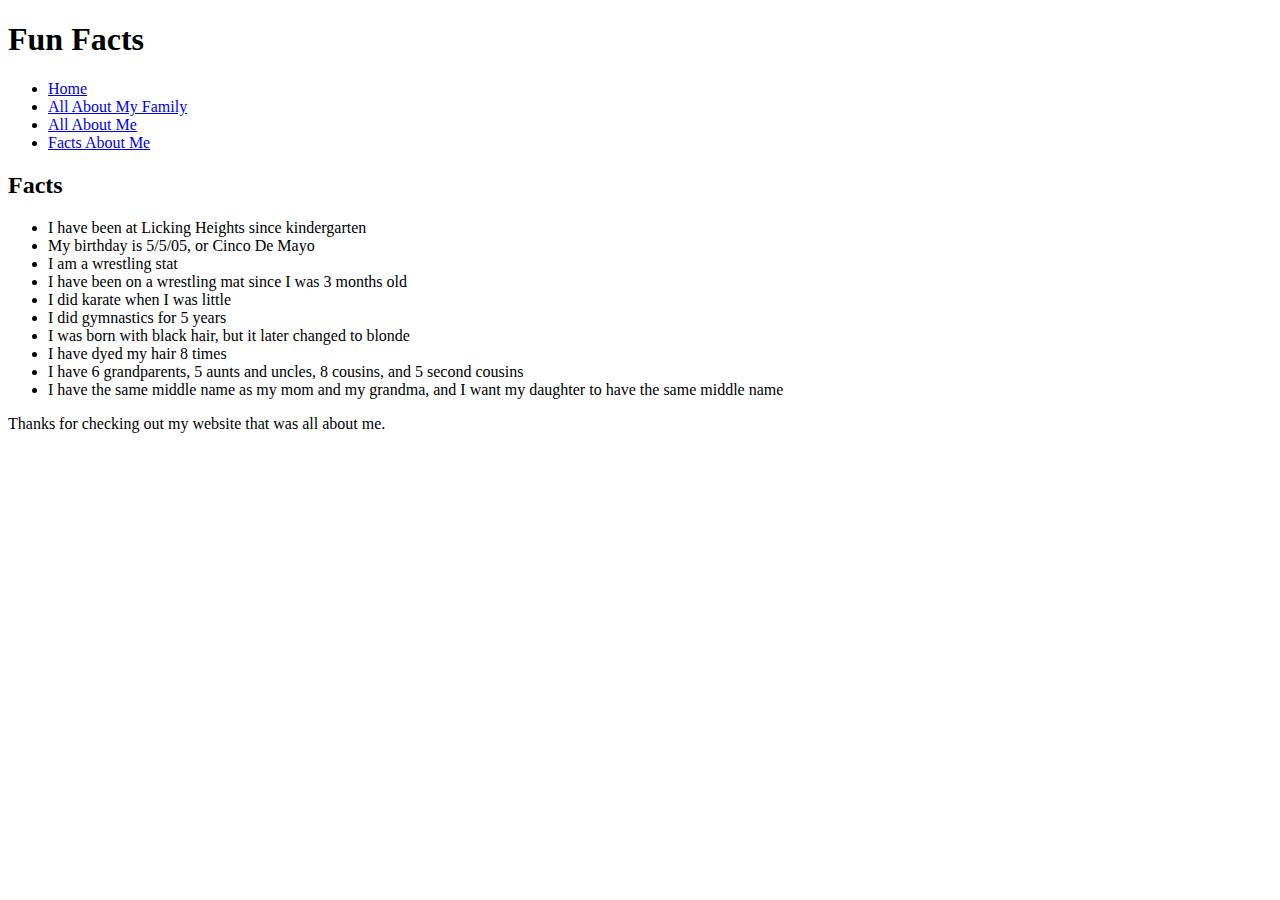
==== facts.html @ fe3bd599 "I made changes" ====
<!DOCTYPE html>
<html lang="en" dir="ltr"
<head>
  <meta charset="utf-8">
  <meta name="description" content="This webpage includes fun facts about me.">
  <meta name="keywords" content="facts about me">
  <meta name="author" content="Taylor Petereit">
  <meta name="viewport" content="width=device-width, initial-scale=1.0">

  <title>Facts About Me</title>
  </head>
    <body>
      <header>
        <h1>Fun Facts</h1>
      <nav>
        <ul>
          <li><a href="index.html">Home</a></li>
          <li><a href="family.html">All About My Family</a></li>
          <li><a href="me.html">All About Me</a></li>
          <li><a href="#">Facts About Me</a></li>
        </ul>
      </nav>
    </header>
    <main>
      <body>
        <h2>Facts</h2>
        <ul>
          <li>I have been at Licking Heights since kindergarten</li>
          <li>My birthday is 5/5/05, or Cinco De Mayo</li>
          <li>I am a wrestling stat</li>
          <li>I have been on a wrestling mat since I was 3 months old</li>
          <li>I did karate when I was little</li>
          <li>I did gymnastics for 5 years</li>
          <li>I was born with black hair, but it later changed to blonde</li>
          <li>I have dyed my hair 8 times</li>
          <li>I have 6 grandparents, 5 aunts and uncles, 8 cousins, and 5 second cousins</li>
          <li>I have the same middle name as my mom and my grandma, and I want my daughter to have the same middle name</li>
        </ul>
      </body>
    </main>
    <footer>Thanks for checking out my website that was all about me.</footer>
</html>
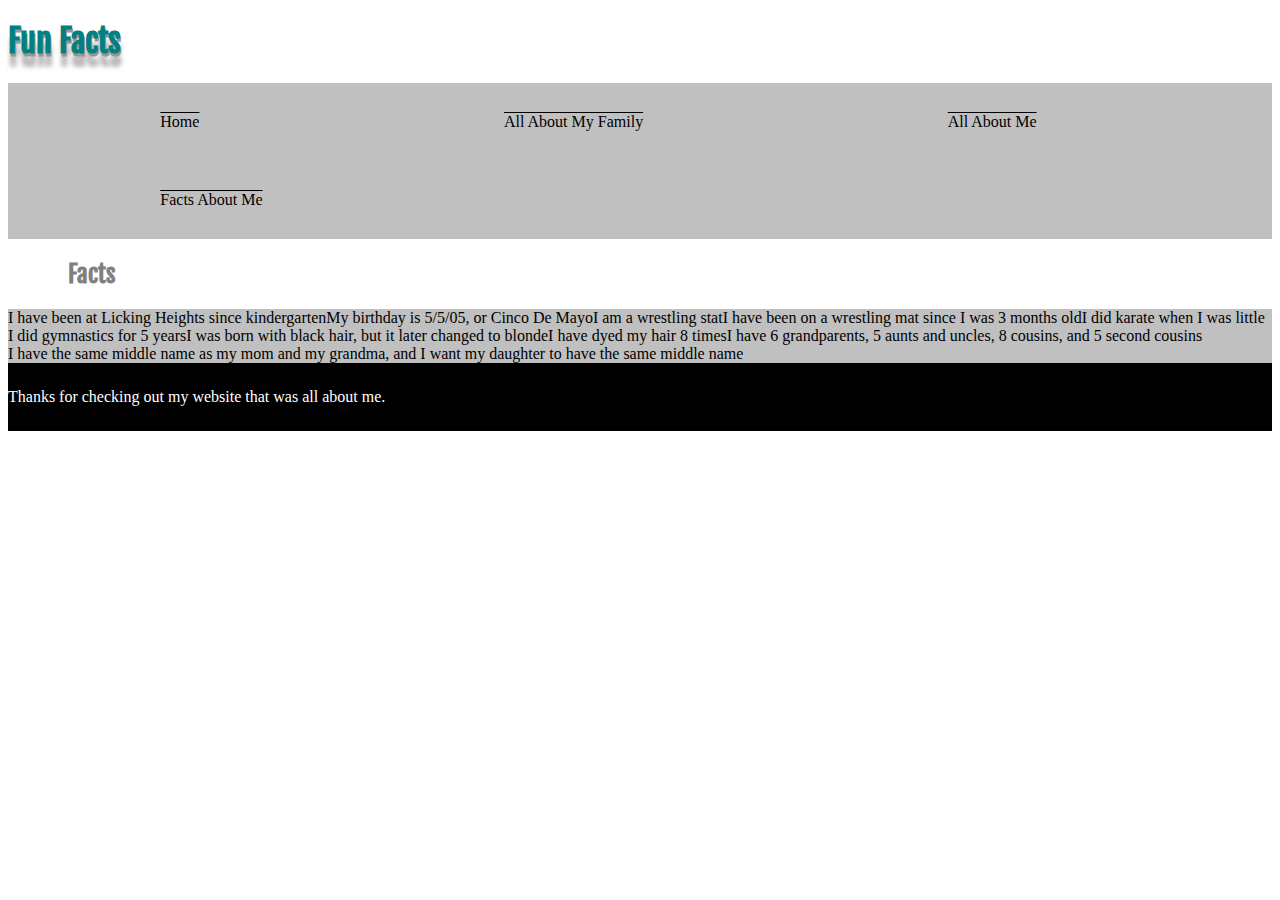
==== commit bf1e79fa: "i made more changes" ====
--- a/facts.html
+++ b/facts.html
@@ -1,11 +1,12 @@
 <!DOCTYPE html>
-<html lang="en" dir="ltr"
+<html lang="en" dir="ltr">
 <head>
   <meta charset="utf-8">
   <meta name="description" content="This webpage includes fun facts about me.">
   <meta name="keywords" content="facts about me">
   <meta name="author" content="Taylor Petereit">
   <meta name="viewport" content="width=device-width, initial-scale=1.0">
+  <link rel="stylesheet" href="style.css" type="text/css">
 
   <title>Facts About Me</title>
   </head>
--- a/style.css
+++ b/style.css
@@ -0,0 +1,154 @@
+@import url('https://fonts.googleapis.com/css?family=Dosis|Fjalla+One|Open+Sans+Condensed:300&display=swap');
+
+
+:root {
+  --paragraphText: 'Open Sans Condensed', sans-serif;
+  --headingText: 'Fjalla One', sans-serif;
+  --navigationText: 'Dosis', sans-serif;
+}
+
+
+
+h1 {
+  color: #008080;
+  font-family: var(--headingText);
+  text-shadow: 1px 3px 0 #969696, 1px 13px 5px #aba8a8, 13px -17px 5px rgba(206,89,55,0);
+}
+
+h2 {
+  color:#808080;
+  font-family: var(--headingText);
+  padding-left: 60px;
+}
+
+h3 {
+  color: #474747;
+  font-family: var(--headingText);
+  text-shadow: 5px 5px 2px #C0C0C0;
+  padding-left: 20px;
+}
+
+p {
+  font-family: var(--paragraphText);
+  color: #000000;
+  font-size: 22px;
+}
+
+img {
+  width: 45%;
+  height: 800px;
+  padding-bottom: 20px;
+  padding-top: 20px;
+  padding-left: 50px;
+  display: block;
+  margin-left: 400px;
+  margin-right: 300px;
+}
+
+ul {
+  list-style-type: none;
+  margin: 0;
+  padding: 0;
+  overflow: hidden;
+  background-color: #C0C0C0;
+}
+
+li {
+  float: left;
+}
+
+li a {
+  display: block;
+  color: #000000;
+  text-align: center;
+  padding: 30px 152.3px;
+  text-decoration: overline;
+}
+
+/* Change the link color to #111 (black) on hover */
+li a:hover {
+  background-color: #808080;
+}
+
+.active {
+  background-color: #000000;
+  color: #FFFFFF;
+}
+
+table, th, td {
+  border: 1px solid black;
+}
+
+table {
+  width: 100%;
+}
+
+th {
+height: 50px;
+background-color: #008080;
+color: #000000;
+}
+
+td {
+  height: 20px;
+  vertical-align: center;
+  padding left: 20px;
+}
+
+tr:nth-child(even) {background-color: #C0C0C0}
+
+caption {
+  color: #000000;
+  font-family: cursive;
+  height: 30px;
+}
+
+header {
+  grid-area: header;
+}
+
+main {
+  grid-area: main;
+}
+
+aside {
+  grid-area: aside;
+  color: teal;
+  background: #008080;
+}
+
+footer {
+  grid-area: footer;
+  background: #000000;
+  color: #FFFFFF;
+  padding-top: 25px;
+  padding-bottom: 25px;
+}
+
+section {
+  grid-area: section;
+}
+
+article {
+  grid-area: article;
+  font-family: var(--paragraphText)
+}
+
+figcaption {
+  font-family: var(--navigationText);
+  color: #000000;
+  padding-top: 20px;
+  padding-bottom: 20px;
+  padding-left: 700px;
+}
+
+ul la {
+  background: #808080;
+  color: #000000;
+  font-famliy: var(--paragraphText);
+  padding: 30px;
+}
+
+.p {
+  color: #FFFFFF;
+}
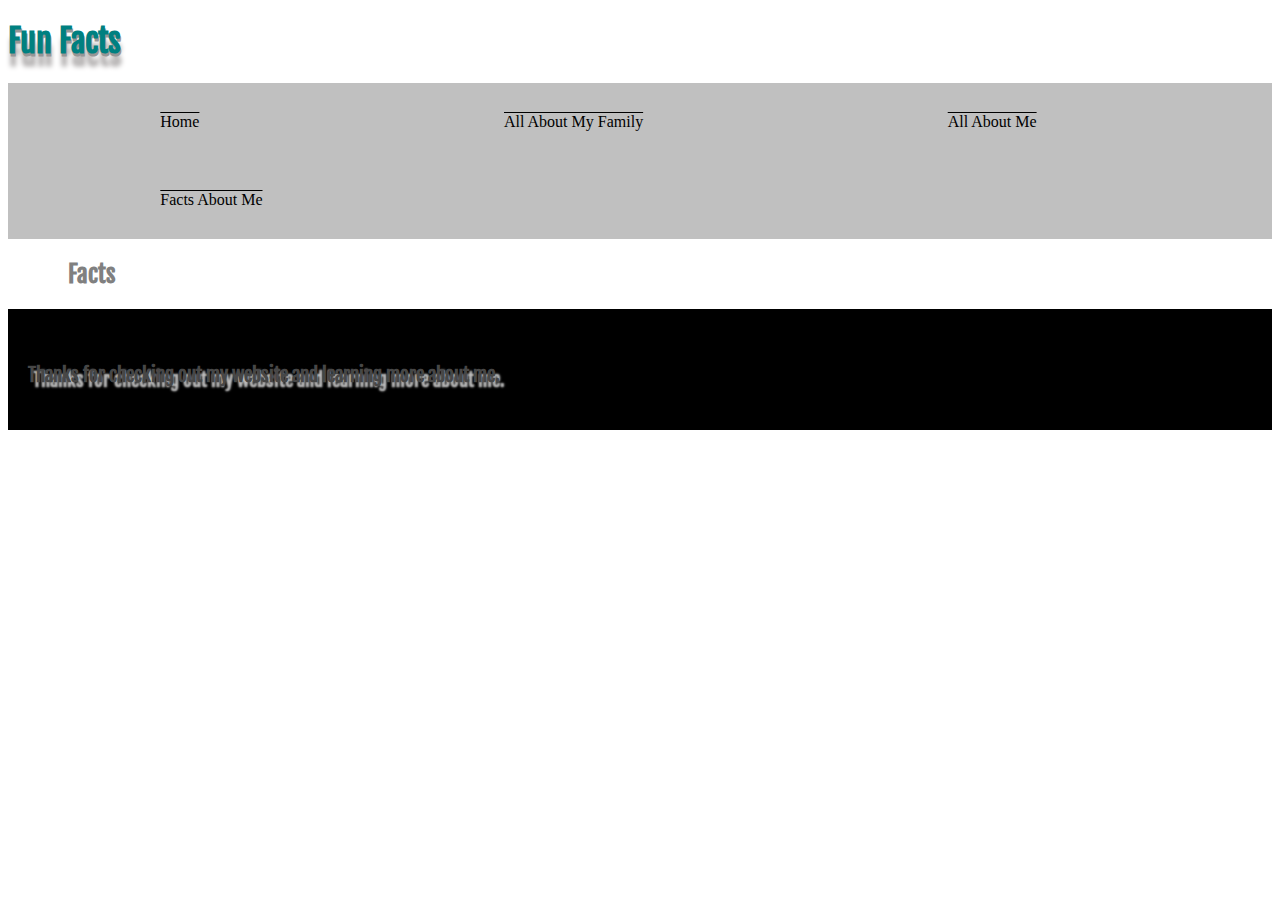
==== commit 789feaf4: "i fixed some of the stuff on facts page" ====
--- a/facts.html
+++ b/facts.html
@@ -25,8 +25,9 @@
     <main>
       <body>
         <h2>Facts</h2>
-        <ul>
-          <li>I have been at Licking Heights since kindergarten</li>
+
+        <ol>
+          <li>I have been at Licking Heights since preschool</li>
           <li>My birthday is 5/5/05, or Cinco De Mayo</li>
           <li>I am a wrestling stat</li>
           <li>I have been on a wrestling mat since I was 3 months old</li>
@@ -36,8 +37,11 @@
           <li>I have dyed my hair 8 times</li>
           <li>I have 6 grandparents, 5 aunts and uncles, 8 cousins, and 5 second cousins</li>
           <li>I have the same middle name as my mom and my grandma, and I want my daughter to have the same middle name</li>
-        </ul>
+        </ol>
+        
       </body>
     </main>
-    <footer>Thanks for checking out my website that was all about me.</footer>
+    <footer>
+    <h3>Thanks for checking out my website and learning more about me.</h3>
+  </footer>
 </html>
--- a/style.css
+++ b/style.css
@@ -1,3 +1,18 @@
+/*
+Changes that still need to be made
+- change link color in the footers
+- fix navigation on facts page
+- link facts on facts Page
+
+check with validation
+*/
+
+
+
+
+
+
+
 @import url('https://fonts.googleapis.com/css?family=Dosis|Fjalla+One|Open+Sans+Condensed:300&display=swap');
 
 
@@ -152,3 +167,7 @@
 .p {
   color: #FFFFFF;
 }
+
+.li {
+  float:none;
+}
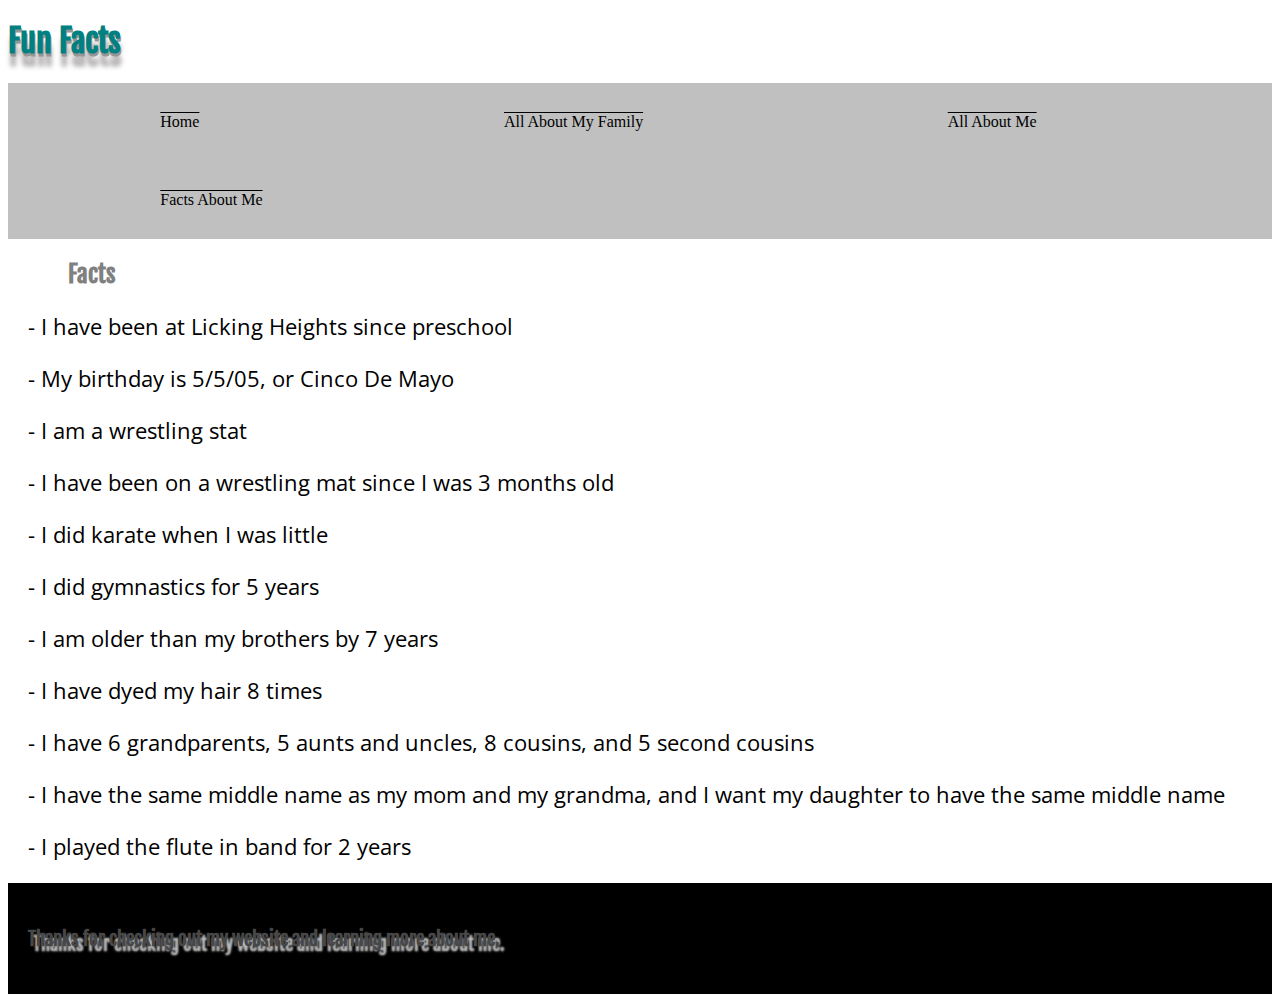
==== commit 89b8e544: "i made css changes to my webpages" ====
--- a/facts.html
+++ b/facts.html
@@ -26,19 +26,18 @@
       <body>
         <h2>Facts</h2>
 
-        <ol>
-          <li>I have been at Licking Heights since preschool</li>
-          <li>My birthday is 5/5/05, or Cinco De Mayo</li>
-          <li>I am a wrestling stat</li>
-          <li>I have been on a wrestling mat since I was 3 months old</li>
-          <li>I did karate when I was little</li>
-          <li>I did gymnastics for 5 years</li>
-          <li>I was born with black hair, but it later changed to blonde</li>
-          <li>I have dyed my hair 8 times</li>
-          <li>I have 6 grandparents, 5 aunts and uncles, 8 cousins, and 5 second cousins</li>
-          <li>I have the same middle name as my mom and my grandma, and I want my daughter to have the same middle name</li>
-        </ol>
-        
+        <p> - I have been at Licking Heights since preschool</p>
+        <p> - My birthday is 5/5/05, or Cinco De Mayo</p>
+        <p> - I am a wrestling stat</p>
+        <p> - I have been on a wrestling mat since I was 3 months old</p>
+        <p> - I did karate when I was little</p>
+        <p> - I did gymnastics for 5 years</p>
+        <p> - I am older than my brothers by 7 years</p>
+        <p> - I have dyed my hair 8 times</p>
+        <p> - I have 6 grandparents, 5 aunts and uncles, 8 cousins, and 5 second cousins</p>
+        <p> - I have the same middle name as my mom and my grandma, and I want my daughter to have the same middle name</p>
+        <p> - I played the flute in band for 2 years</p>
+
       </body>
     </main>
     <footer>
--- a/style.css
+++ b/style.css
@@ -6,12 +6,6 @@
 
 check with validation
 */
-
-
-
-
-
-
 
 @import url('https://fonts.googleapis.com/css?family=Dosis|Fjalla+One|Open+Sans+Condensed:300&display=swap');
 
@@ -43,10 +37,17 @@
   padding-left: 20px;
 }
 
+h4 {
+  color: #008080;
+  font-family: var(--navigationText);
+  padding-left: 15px;
+}
+
 p {
   font-family: var(--paragraphText);
   color: #000000;
   font-size: 22px;
+  padding-left: 20px;
 }
 
 img {
@@ -128,7 +129,6 @@
 
 aside {
   grid-area: aside;
-  color: teal;
   background: #008080;
 }
 
@@ -163,11 +163,3 @@
   font-famliy: var(--paragraphText);
   padding: 30px;
 }
-
-.p {
-  color: #FFFFFF;
-}
-
-.li {
-  float:none;
-}
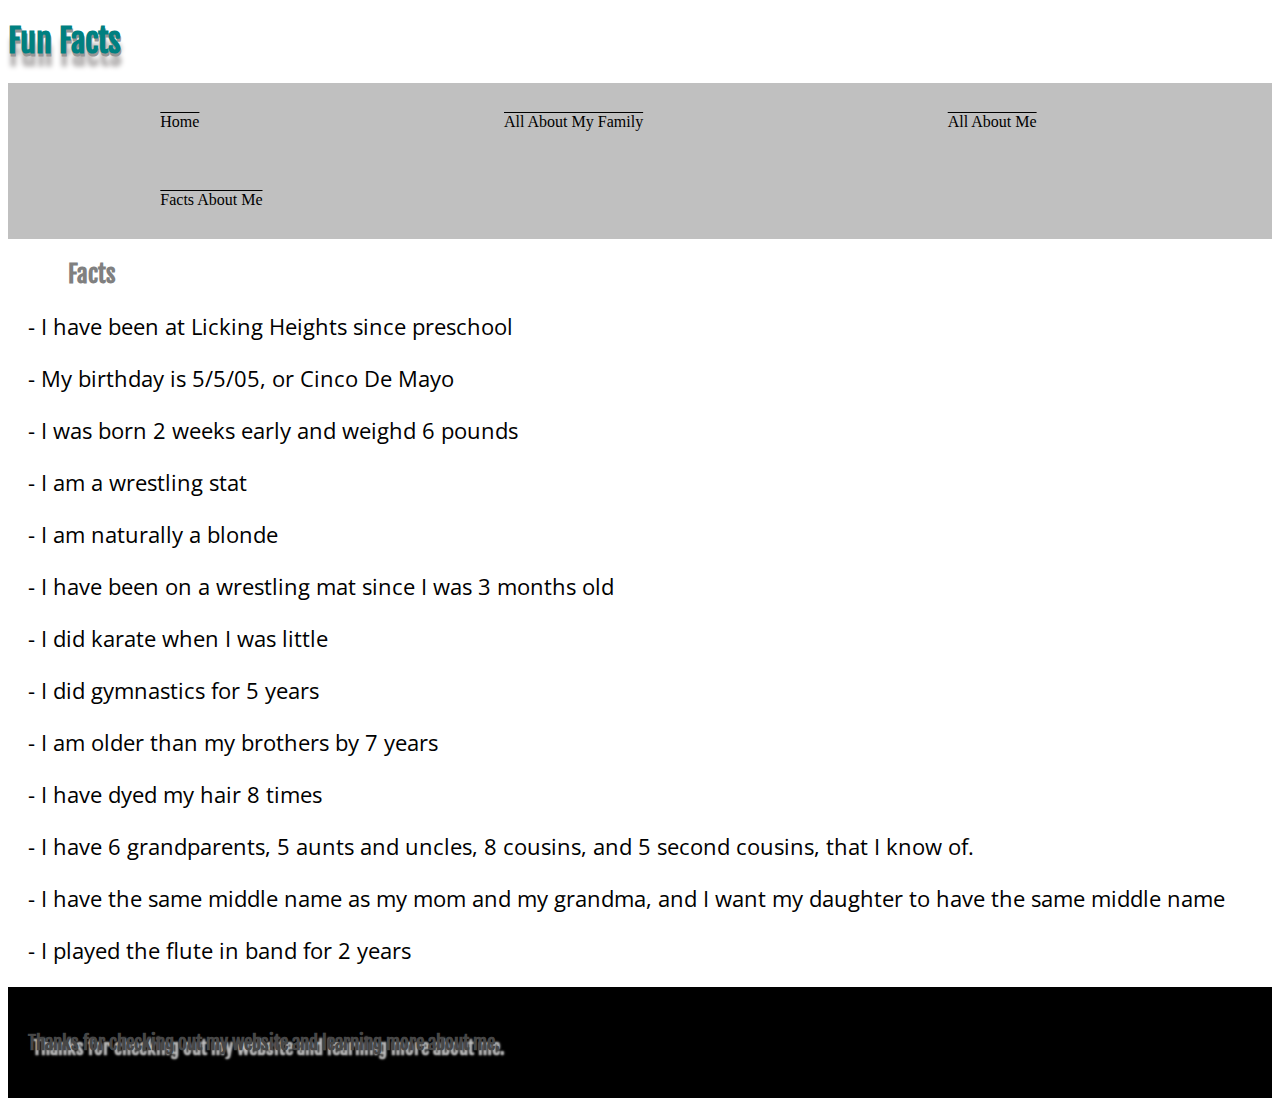
==== commit b5f26f0d: "I made changes" ====
--- a/facts.html
+++ b/facts.html
@@ -23,24 +23,26 @@
       </nav>
     </header>
     <main>
-      <body>
+
         <h2>Facts</h2>
 
         <p> - I have been at Licking Heights since preschool</p>
         <p> - My birthday is 5/5/05, or Cinco De Mayo</p>
+        <p> - I was born 2 weeks early and weighd 6 pounds</p>
         <p> - I am a wrestling stat</p>
+        <p> - I am naturally a blonde</p>
         <p> - I have been on a wrestling mat since I was 3 months old</p>
         <p> - I did karate when I was little</p>
         <p> - I did gymnastics for 5 years</p>
         <p> - I am older than my brothers by 7 years</p>
         <p> - I have dyed my hair 8 times</p>
-        <p> - I have 6 grandparents, 5 aunts and uncles, 8 cousins, and 5 second cousins</p>
+        <p> - I have 6 grandparents, 5 aunts and uncles, 8 cousins, and 5 second cousins, that I know of.</p>
         <p> - I have the same middle name as my mom and my grandma, and I want my daughter to have the same middle name</p>
         <p> - I played the flute in band for 2 years</p>
 
-      </body>
     </main>
+    </body>
     <footer>
-    <h3>Thanks for checking out my website and learning more about me.</h3>
-  </footer>
+      <h3>Thanks for checking out my website and learning more about me.</h3>
+    </footer>
 </html>
--- a/style.css
+++ b/style.css
@@ -1,12 +1,3 @@
-/*
-Changes that still need to be made
-- change link color in the footers
-- fix navigation on facts page
-- link facts on facts Page
-
-check with validation
-*/
-
 @import url('https://fonts.googleapis.com/css?family=Dosis|Fjalla+One|Open+Sans+Condensed:300&display=swap');
 
 
@@ -50,6 +41,7 @@
   padding-left: 20px;
 }
 
+
 img {
   width: 45%;
   height: 800px;
@@ -81,7 +73,6 @@
   text-decoration: overline;
 }
 
-/* Change the link color to #111 (black) on hover */
 li a:hover {
   background-color: #808080;
 }
@@ -108,10 +99,17 @@
 td {
   height: 20px;
   vertical-align: center;
-  padding left: 20px;
+  padding-left: 20px;
+  padding-right: 20px;
 }
 
-tr:nth-child(even) {background-color: #C0C0C0}
+tr:nth-child(even) {
+  background-color: #C0C0C0
+}
+
+.section1 {
+
+}
 
 caption {
   color: #000000;
@@ -130,6 +128,13 @@
 aside {
   grid-area: aside;
   background: #008080;
+  position: absolute;
+}
+
+.figure {
+  position: absolute;
+  top: 250px;
+  left: 250px;
 }
 
 footer {
@@ -163,3 +168,7 @@
   font-famliy: var(--paragraphText);
   padding: 30px;
 }
+
+.ahref {
+  color: #008080;
+}
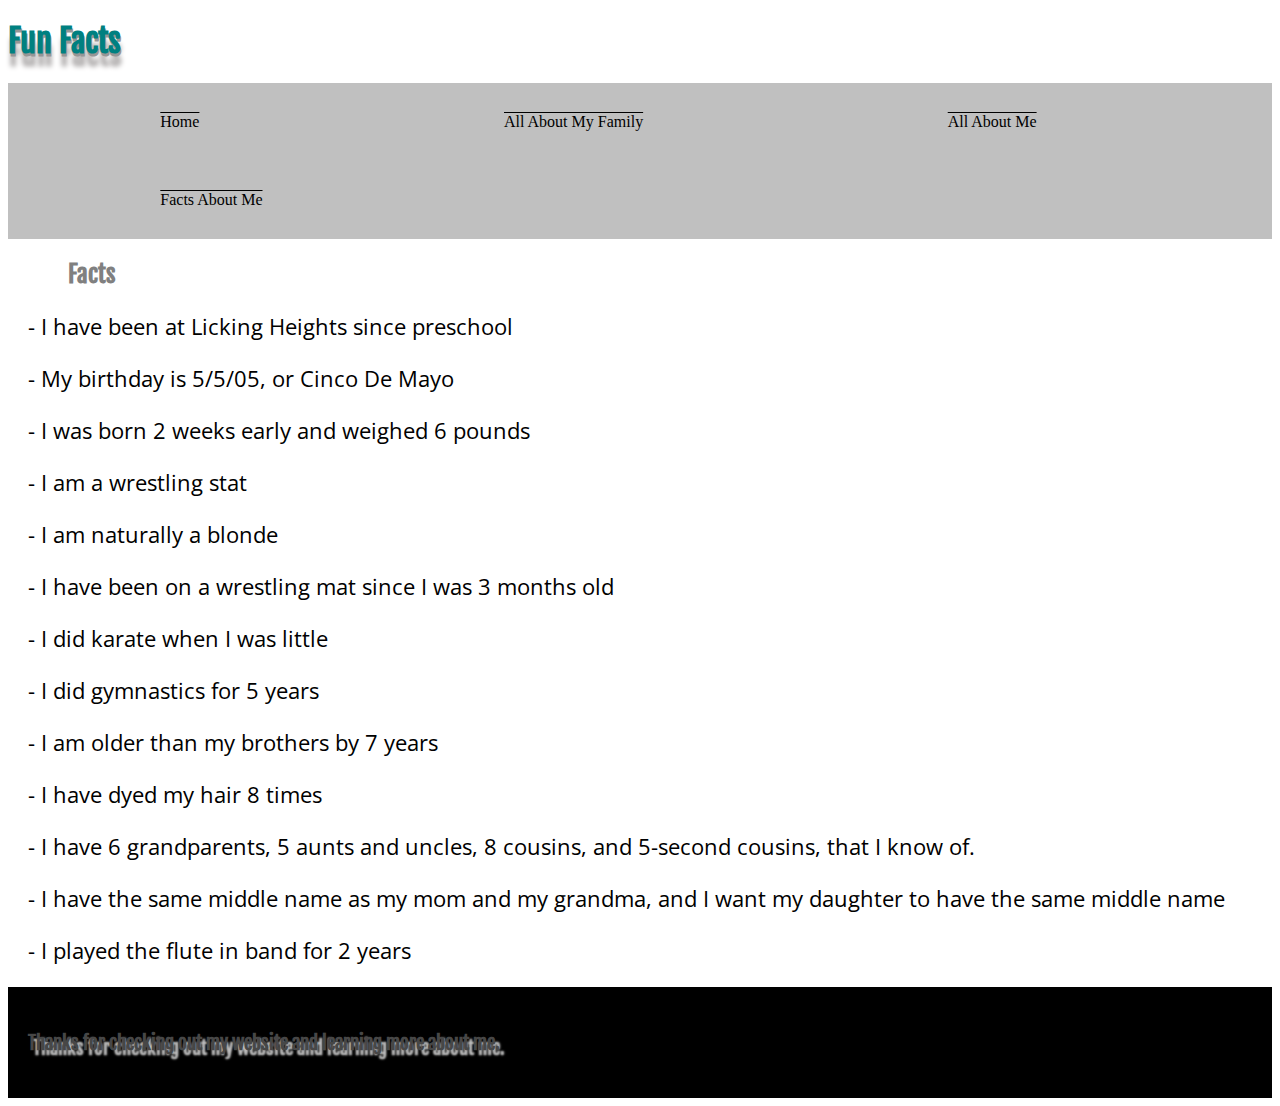
==== commit 1e96ffbe: "i madaea changes" ====
--- a/facts.html
+++ b/facts.html
@@ -28,7 +28,7 @@
 
         <p> - I have been at Licking Heights since preschool</p>
         <p> - My birthday is 5/5/05, or Cinco De Mayo</p>
-        <p> - I was born 2 weeks early and weighd 6 pounds</p>
+        <p> - I was born 2 weeks early and weighed 6 pounds</p>
         <p> - I am a wrestling stat</p>
         <p> - I am naturally a blonde</p>
         <p> - I have been on a wrestling mat since I was 3 months old</p>
@@ -36,13 +36,13 @@
         <p> - I did gymnastics for 5 years</p>
         <p> - I am older than my brothers by 7 years</p>
         <p> - I have dyed my hair 8 times</p>
-        <p> - I have 6 grandparents, 5 aunts and uncles, 8 cousins, and 5 second cousins, that I know of.</p>
+        <p> - I have 6 grandparents, 5 aunts and uncles, 8 cousins, and 5-second cousins, that I know of.</p>
         <p> - I have the same middle name as my mom and my grandma, and I want my daughter to have the same middle name</p>
         <p> - I played the flute in band for 2 years</p>
 
     </main>
-    </body>
     <footer>
       <h3>Thanks for checking out my website and learning more about me.</h3>
     </footer>
+    </body>
 </html>
--- a/style.css
+++ b/style.css
@@ -8,7 +8,7 @@
 }
 
 
-
+/* start of heading css */
 h1 {
   color: #008080;
   font-family: var(--headingText);
@@ -33,15 +33,19 @@
   font-family: var(--navigationText);
   padding-left: 15px;
 }
+/* end of heading css */
 
+/* start of paragraph css */
 p {
   font-family: var(--paragraphText);
   color: #000000;
   font-size: 22px;
   padding-left: 20px;
 }
+/* end of paragraph css */
 
 
+/* start of image css */
 img {
   width: 45%;
   height: 800px;
@@ -52,7 +56,10 @@
   margin-left: 400px;
   margin-right: 300px;
 }
+/* end of image css */
 
+
+/* start of navigation css */
 ul {
   list-style-type: none;
   margin: 0;
@@ -81,7 +88,10 @@
   background-color: #000000;
   color: #FFFFFF;
 }
+/* end of naavigation css */
 
+
+/* start of table css */
 table, th, td {
   border: 1px solid black;
 }
@@ -106,10 +116,8 @@
 tr:nth-child(even) {
   background-color: #C0C0C0
 }
+/* end of table css */
 
-.section1 {
-
-}
 
 caption {
   color: #000000;
@@ -137,6 +145,7 @@
   left: 250px;
 }
 
+/* start of footer css */
 footer {
   grid-area: footer;
   background: #000000;
@@ -144,6 +153,7 @@
   padding-top: 25px;
   padding-bottom: 25px;
 }
+/* end of footer css */
 
 section {
   grid-area: section;
@@ -154,6 +164,7 @@
   font-family: var(--paragraphText)
 }
 
+/* start of image caption css */
 figcaption {
   font-family: var(--navigationText);
   color: #000000;
@@ -161,6 +172,7 @@
   padding-bottom: 20px;
   padding-left: 700px;
 }
+/* end of image css */
 
 ul la {
   background: #808080;
@@ -169,6 +181,8 @@
   padding: 30px;
 }
 
+/* start of footer link css */
 .ahref {
   color: #008080;
 }
+/* end of footer link css */
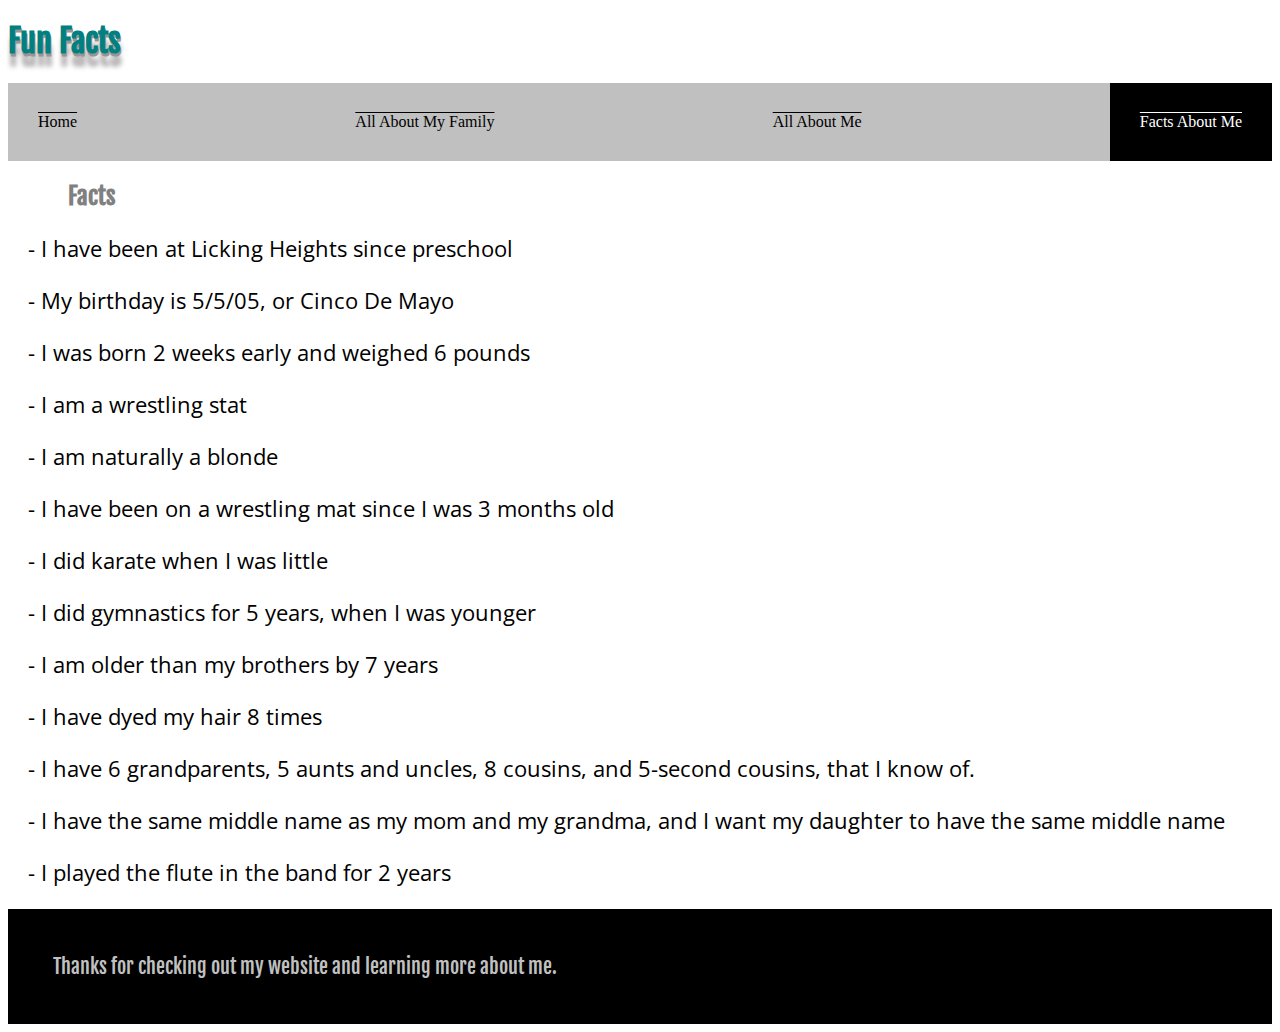
==== commit bddaa4de: "i made final changes" ====
--- a/facts.html
+++ b/facts.html
@@ -13,12 +13,12 @@
     <body>
       <header>
         <h1>Fun Facts</h1>
-      <nav>
+      <nav class="ul">
         <ul>
           <li><a href="index.html">Home</a></li>
           <li><a href="family.html">All About My Family</a></li>
           <li><a href="me.html">All About Me</a></li>
-          <li><a href="#">Facts About Me</a></li>
+          <li><a class="active" href="#">Facts About Me</a></li>
         </ul>
       </nav>
     </header>
@@ -33,16 +33,17 @@
         <p> - I am naturally a blonde</p>
         <p> - I have been on a wrestling mat since I was 3 months old</p>
         <p> - I did karate when I was little</p>
-        <p> - I did gymnastics for 5 years</p>
+        <p> - I did gymnastics for 5 years, when I was younger</p>
         <p> - I am older than my brothers by 7 years</p>
         <p> - I have dyed my hair 8 times</p>
         <p> - I have 6 grandparents, 5 aunts and uncles, 8 cousins, and 5-second cousins, that I know of.</p>
         <p> - I have the same middle name as my mom and my grandma, and I want my daughter to have the same middle name</p>
-        <p> - I played the flute in band for 2 years</p>
+        <p> - I played the flute in the band for 2 years</p>
+    </main>
 
-    </main>
     <footer>
-      <h3>Thanks for checking out my website and learning more about me.</h3>
+      <p class="p">Thanks for checking out my website and learning more about me.</p>
     </footer>
+
     </body>
 </html>
--- a/style.css
+++ b/style.css
@@ -35,12 +35,20 @@
 }
 /* end of heading css */
 
+
 /* start of paragraph css */
 p {
   font-family: var(--paragraphText);
   color: #000000;
   font-size: 22px;
   padding-left: 20px;
+}
+
+.p {
+    font-family: var(--headingText);
+    color: #C0C0C0;
+    font-size: 20px;
+    padding-left: 20px;
 }
 /* end of paragraph css */
 
@@ -60,7 +68,9 @@
 
 
 /* start of navigation css */
-ul {
+nav ul {
+  display: flex;
+  justify-content: space-between;
   list-style-type: none;
   margin: 0;
   padding: 0;
@@ -68,19 +78,19 @@
   background-color: #C0C0C0;
 }
 
-li {
-  float: left;
-}
-
-li a {
+nav li {
+
+}
+
+nav li a {
   display: block;
   color: #000000;
   text-align: center;
-  padding: 30px 152.3px;
+  padding: 30px;
   text-decoration: overline;
 }
 
-li a:hover {
+nav li a:hover:not(.active) {
   background-color: #808080;
 }
 
@@ -119,50 +129,42 @@
 /* end of table css */
 
 
+/* start of caption css */
 caption {
   color: #000000;
   font-family: cursive;
   height: 30px;
 }
-
-header {
-  grid-area: header;
-}
-
-main {
-  grid-area: main;
-}
-
+/* end of caption css */
+
+
+/* start of aside css */
 aside {
   grid-area: aside;
   background: #008080;
-  position: absolute;
-}
-
-.figure {
-  position: absolute;
-  top: 250px;
-  left: 250px;
-}
+}
+/* end of aside css */
+
 
 /* start of footer css */
 footer {
-  grid-area: footer;
   background: #000000;
   color: #FFFFFF;
   padding-top: 25px;
   padding-bottom: 25px;
+  padding-left: 25px;
+  padding-right: 25px;
 }
 /* end of footer css */
 
-section {
-  grid-area: section;
-}
-
+
+/* start of article css */
 article {
   grid-area: article;
   font-family: var(--paragraphText)
 }
+/* end of article css /*
+
 
 /* start of image caption css */
 figcaption {
@@ -172,17 +174,69 @@
   padding-bottom: 20px;
   padding-left: 700px;
 }
+
 /* end of image css */
 
-ul la {
+/* ul la {
   background: #808080;
   color: #000000;
   font-famliy: var(--paragraphText);
   padding: 30px;
-}
+} */
 
 /* start of footer link css */
 .ahref {
   color: #008080;
 }
 /* end of footer link css */
+
+
+/* start of media css */
+@media screen and (max-width: 600px) {
+nav ul{
+  flex-direction: column;
+  }
+
+img {
+  width: 80%;
+  height: auto;
+  margin-right: 5px;
+  margin-left: 0px;
+}
+
+figcaption {
+  padding-left: 80px;
+}
+
+footer {
+  padding-right: 20px;
+  padding-left: 20px;
+}
+
+table, th, td {
+  border: 1px solid black;
+}
+
+table {
+  width: 50%;
+}
+
+th {
+height: 50px;
+background-color: #008080;
+color: #000000;
+}
+
+td {
+  height: 20px;
+  vertical-align: center;
+  padding-left: 20px;
+  padding-right: 20px;
+}
+
+tr:nth-child(even) {
+  background-color: #C0C0C0
+}
+
+}
+/* end of media css */
